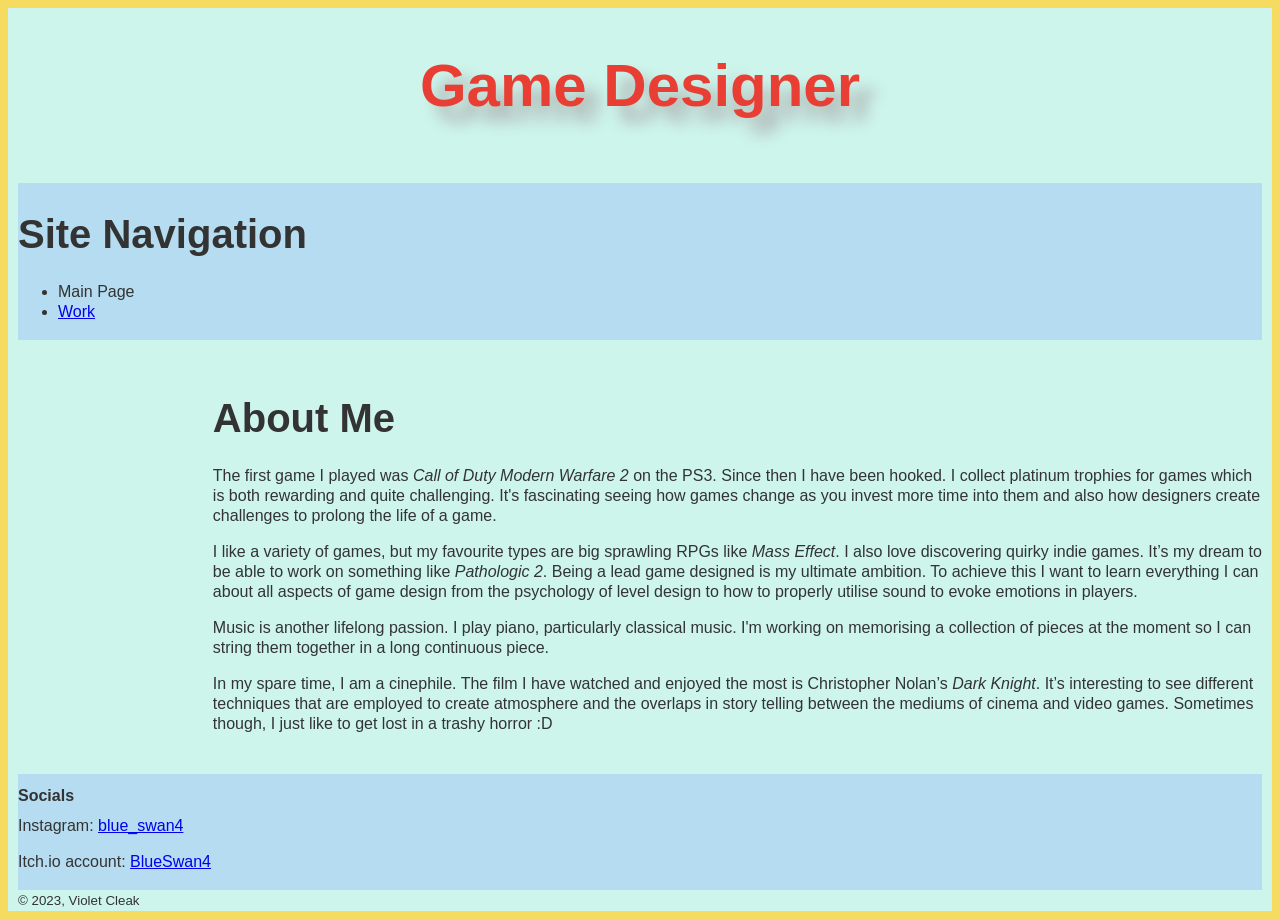
==== index.html @ 95d44248 "Added website files" ====
<!doctype html><!--HTML5 doctype declaration -->
<html lang="en"><!--default language of the document content -->
	
    <head>
        <meta name="viewport" content="width=device-width, initial-scale=1">
        <link href="css/normalize.css" rel="stylesheet">
        <link href="css/stylesheet.css" rel="stylesheet">
		<meta charset="utf-8"><!--character encoding for the document (Unicode) -->
		<title>Violet</title><!--web page title -->
	</head>

<body>
<!--Markup all web page content inside the 'body' tags -->
	<div id="wrapper">
	    
	<!--The 'wrapper' contains all the page content-->
	
    <header class="banner center"><!--The main heading for the page -->
		<h1>Game Designer</h1>
	</header>
	
	<nav class="menu"><!--The primary navigation for the page -->
	<h2>Site Navigation</h2>
	<ul>
		<li>Main Page</li>
		<li><a href="work.html">Work</a></li>
	</ul>
	</nav>
    
    <main><!--The main page content -->
	
    	<article>
            <h2>About Me</h2>
            
            <p>The first game I played was <em>Call of Duty Modern Warfare 2</em> on the PS3. Since then I have been hooked. I collect platinum trophies for games which is both rewarding and quite challenging. It's fascinating seeing how games change as you invest more time into them and also how designers create challenges to prolong the life of a game.</p>
            
            <p>I like a variety of games, but my favourite types are big sprawling RPGs like <em>Mass Effect</em>. I also love discovering quirky indie games. It’s my dream to be able to work on something like <em>Pathologic 2</em>. Being a lead game designed is my ultimate ambition. To achieve this I want to learn everything I can about all aspects of game design from the psychology of level design to how to properly utilise sound to evoke emotions in players.</p>
            
            <p>Music is another lifelong passion. I play piano, particularly classical music. I'm working on memorising a collection of pieces at the moment so I can string them together in a long continuous piece.</p>
            
            <p>In my spare time, I am a cinephile. The film I have watched and enjoyed the most is Christopher Nolan’s <em>Dark Knight</em>. It’s interesting to see different techniques that are employed to create atmosphere and the overlaps in story telling between the mediums of cinema and video games. Sometimes though, I just like to get lost in a trashy horror :D</p>
        
		</article>
           
    </main><!--Close main page content --> 
    
    <aside>
        
    </aside>
 
	<footer><!--Footer content -->
	
        <div class="menu">
	        <h3>Socials</h3>
	        
	        <p>Instagram: <a href="https://www.instagram.com/blue_swan4">blue_swan4</a></p>
    	    <p>Itch.io account: <a href="https://blueswan4.itch.io">BlueSwan4</a></p>
	    </div>
        
		<small>&copy; 2023, Violet Cleak</small>
	</footer>

	</div><!--Close 'wrapper' div -->
</body><!--Close 'body' -->
</html><!--Close 'html' -->
---- css/stylesheet.css ----
/*sections------------------------------------------------------------------- */
body {
  background-color: #F5DC61;
  font-family: Verdana, Geneva, sans-serif;
  color: #333;
  font-size: 1em;
  line-height: 1.25em;
}

#wrapper {
  max-width: 110em;
  margin-right: auto;
  margin-left: auto;
  background-color: #CDF5EC;
  padding-right: 0.625em;
  padding-left: 0.625em;
}

main  {
    margin-top: 0.625em;
	margin-bottom: 0.25em;
}

.menu {
    background-color: #B5DCF0;
    padding-top: 0.125em;
	padding-bottom: 0.125em;
}

nav {
    background-color: #B5DCF0;
}

/*headings------------------------------------------------------------------- */
h1	{
    font-family: 'Nunito Sans', sans-serif;
    color: #E83E33;
    font-size: 3.75em;
    line-height: 1.25em;
    text-shadow: 0.25em 0.25em 0.25em #aaa;
}
h2	{
    font-family: 'Nunito Sans', sans-serif;
    font-size: 2.5em;
    line-height: 0.75em;
}
h3 	{
    font-family: 'Nunito Sans', sans-serif;
    font-size: 1em;
    line-height: 0.5em;
}

/*Text------------------------------------------------------------------- */

.center{
    text-align: center;
}

/*Images------------------------------------------------------------------- */
img{
    max-width: 100%;
}


/* -----------------------
Grid layout
------------------------*/

.banner {grid-area: banner;}
.menu {grid-area: menu;}
nav {grid-area: nav;}
main {grid-area: main;}
footer {grid-area: footer;}

#wrapper {
  display: grid;
  grid-gap: 1.25em;
  grid-template-areas:
   "banner"
   "menu"
   "nav"
   "main"
   "footer";
}

@media screen and (min-width: 40em) {
    
  #wrapper {
    grid-template-columns: 1fr 6fr;
    grid-template-areas: 
      "banner  banner"
      "menu  menu"
      "nav  main"
      "footer  footer";
  }
   
   .fltrt {
	    float: right;
	    margin-left: 0.5em;
    }
    
    .fltlt {
	    float: left;
	    margin-right: 0.5em;
    }
    
    .flex-container{
        display: flex;
        flex-direction: row;
    }
}

.clear { /* this class can be placed on an element or empty div as the final element following the last floated div */
	clear: both;
}
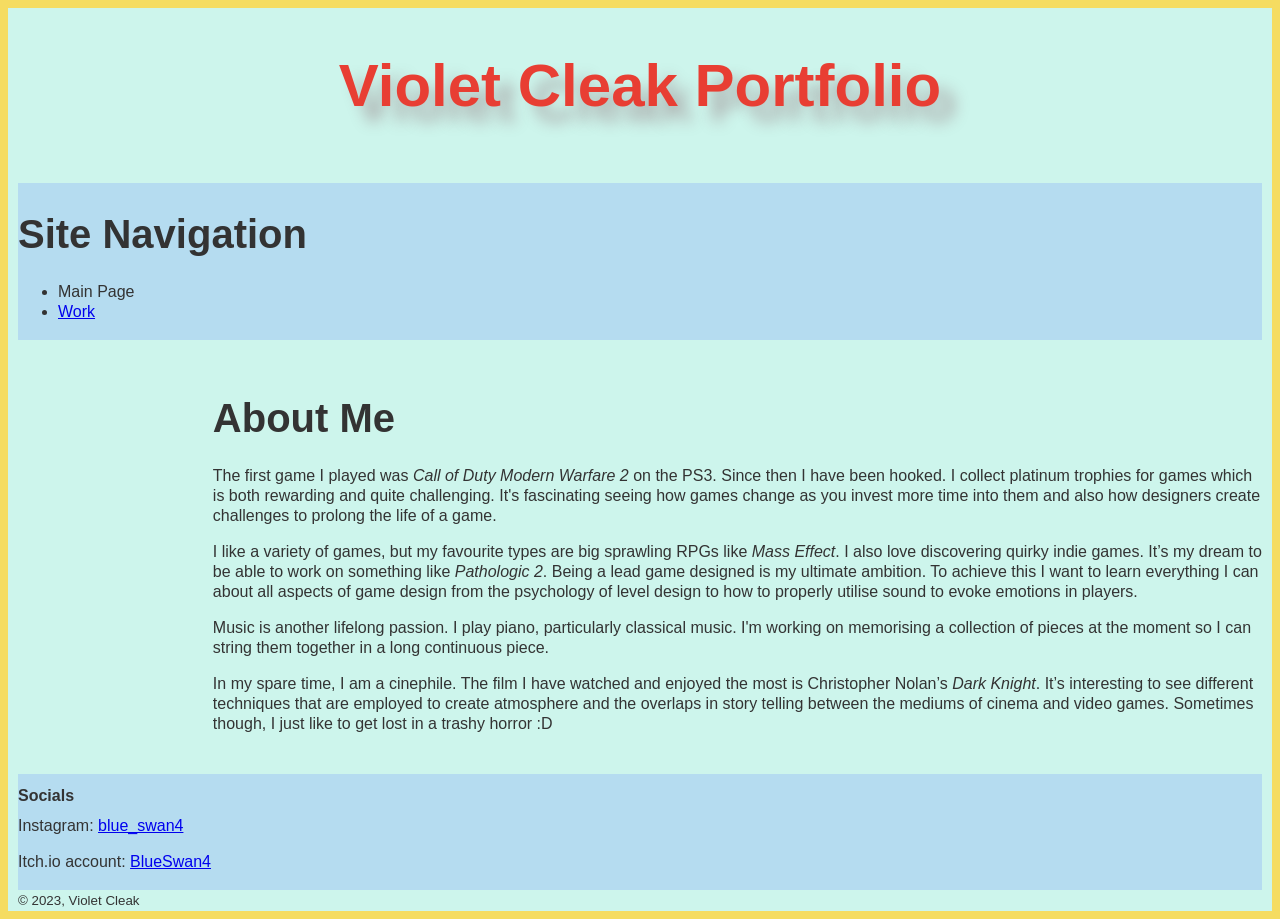
==== commit a21996d8: "TestingUpdate" ====
--- a/index.html
+++ b/index.html
@@ -17,7 +17,7 @@
 	<!--The 'wrapper' contains all the page content-->
 	
     <header class="banner center"><!--The main heading for the page -->
-		<h1>Game Designer</h1>
+		<h1>Violet Cleak Portfolio</h1>
 	</header>
 	
 	<nav class="menu"><!--The primary navigation for the page -->
